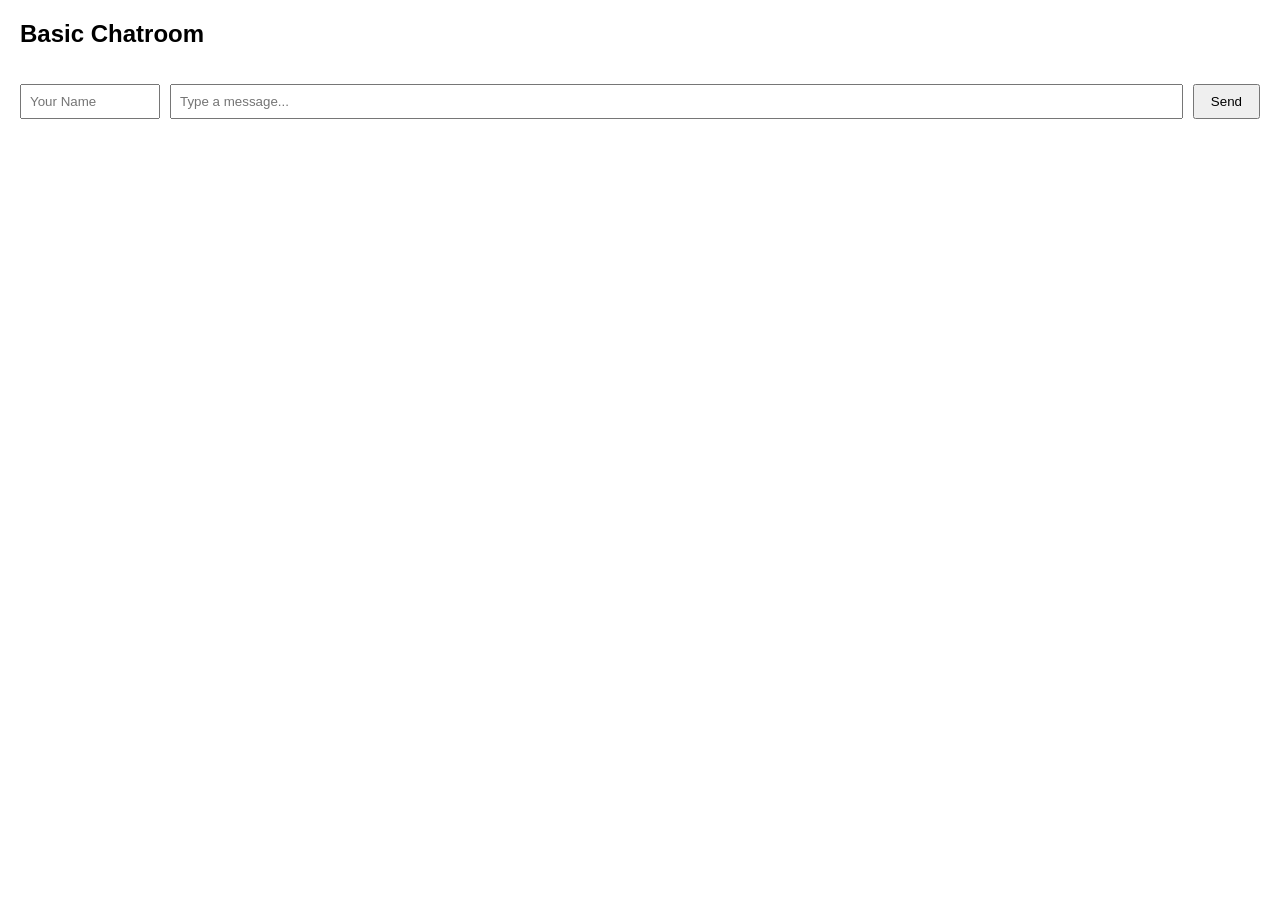
==== public/index.html @ 4e2cd9bb "Rename index.html to public/index.html" ====
<!DOCTYPE html>
<html lang="en">
<head>
  <meta charset="UTF-8">
  <title>Basic Chatroom</title>
  <style>
    body { font-family: Arial, sans-serif; margin: 20px; }
    #messages { list-style-type: none; padding: 0; max-height: 300px; overflow-y: auto; }
    #messages li { padding: 5px 10px; margin-bottom: 4px; background: #f4f4f4; border-radius: 4px; }
    form { display: flex; gap: 10px; margin-top: 10px; }
    input { padding: 8px; flex: 1; }
    button { padding: 8px 16px; cursor: pointer; }
  </style>
</head>
<body>
  <h2>Basic Chatroom</h2>
  <ul id="messages"></ul>

  <form id="chatForm">
    <input id="username" placeholder="Your Name" required style="max-width: 120px;" />
    <input id="messageInput" placeholder="Type a message..." autocomplete="off" required />
    <button type="submit">Send</button>
  </form>

  <script src="/socket.io/socket.io.js"></script>
  <script>
    const socket = io();
    const form = document.getElementById('chatForm');
    const messageInput = document.getElementById('messageInput');
    const username = document.getElementById('username');
    const messages = document.getElementById('messages');

    form.addEventListener('submit', (e) => {
      e.preventDefault();
      if (messageInput.value) {
        socket.emit('chat message', {
          user: username.value,
          text: messageInput.value
        });
        messageInput.value = '';
      }
    });

    socket.on('chat message', (data) => {
      const item = document.createElement('li');
      item.textContent = `${data.user}: ${data.text}`;
      messages.appendChild(item);
      messages.scrollTop = messages.scrollHeight;
    });
  </script>
</body>
</html>
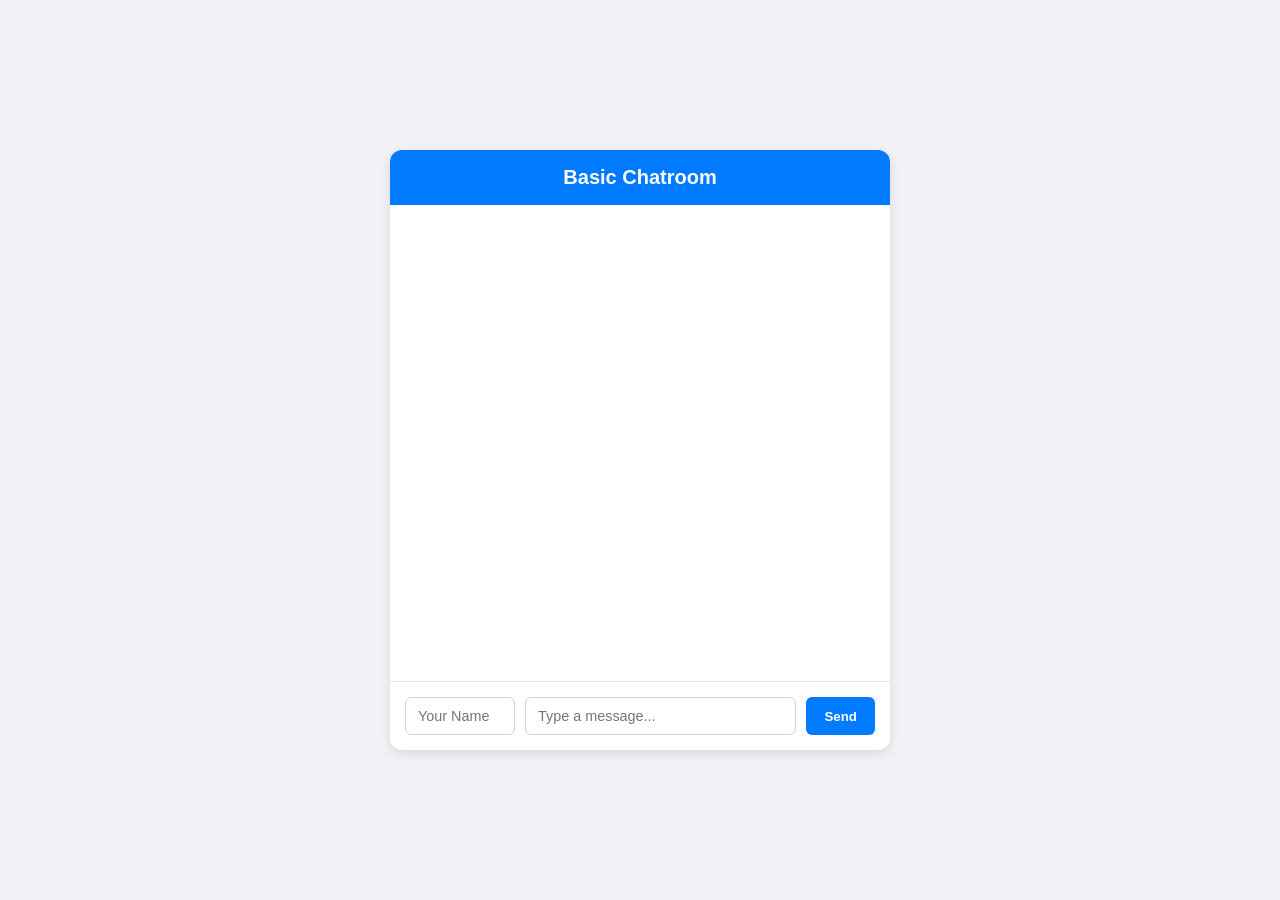
==== commit eb66c825: "Refactor chatroom HTML structure and styling Updated the chatroom layout and styles." ====
--- a/public/index.html
+++ b/public/index.html
@@ -2,25 +2,25 @@
 <html lang="en">
 <head>
   <meta charset="UTF-8">
+  <meta name="viewport" content="width=device-width, initial-scale=1.0">
   <title>Basic Chatroom</title>
-  <style>
-    body { font-family: Arial, sans-serif; margin: 20px; }
-    #messages { list-style-type: none; padding: 0; max-height: 300px; overflow-y: auto; }
-    #messages li { padding: 5px 10px; margin-bottom: 4px; background: #f4f4f4; border-radius: 4px; }
-    form { display: flex; gap: 10px; margin-top: 10px; }
-    input { padding: 8px; flex: 1; }
-    button { padding: 8px 16px; cursor: pointer; }
-  </style>
+  <link rel="stylesheet" href="style.css">
 </head>
 <body>
-  <h2>Basic Chatroom</h2>
-  <ul id="messages"></ul>
 
-  <form id="chatForm">
-    <input id="username" placeholder="Your Name" required style="max-width: 120px;" />
-    <input id="messageInput" placeholder="Type a message..." autocomplete="off" required />
-    <button type="submit">Send</button>
-  </form>
+  <div class="chat-container">
+    <div class="chat-header">
+      <h2>Basic Chatroom</h2>
+    </div>
+
+    <ul id="messages"></ul>
+
+    <form id="chatForm">
+      <input id="username" placeholder="Your Name" required />
+      <input id="messageInput" placeholder="Type a message..." autocomplete="off" required />
+      <button type="submit">Send</button>
+    </form>
+  </div>
 
   <script src="/socket.io/socket.io.js"></script>
   <script>
@@ -43,7 +43,7 @@
 
     socket.on('chat message', (data) => {
       const item = document.createElement('li');
-      item.textContent = `${data.user}: ${data.text}`;
+      item.innerHTML = `<strong>${data.user}</strong> ${data.text}`;
       messages.appendChild(item);
       messages.scrollTop = messages.scrollHeight;
     });
--- a/public/style.css
+++ b/public/style.css
@@ -0,0 +1,114 @@
+/* General Layout & Fonts */
+* {
+  box-sizing: border-box;
+  margin: 0;
+  padding: 0;
+}
+
+body {
+  font-family: -apple-system, BlinkMacSystemFont, "Segoe UI", Roboto, Helvetica, Arial, sans-serif;
+  background-color: #f0f2f5;
+  display: flex;
+  justify-content: center;
+  align-items: center;
+  height: 100vh;
+}
+
+/* Chat Container */
+.chat-container {
+  width: 100%;
+  max-width: 500px;
+  background-color: #ffffff;
+  border-radius: 12px;
+  box-shadow: 0 4px 12px rgba(0, 0, 0, 0.1);
+  overflow: hidden;
+  display: flex;
+  flex-direction: column;
+  height: 600px;
+}
+
+/* Header */
+.chat-header {
+  background-color: #007bff;
+  color: #ffffff;
+  padding: 16px 20px;
+  text-align: center;
+}
+
+.chat-header h2 {
+  font-size: 1.25rem;
+  font-weight: 600;
+}
+
+/* Message List */
+#messages {
+  list-style-type: none;
+  padding: 20px;
+  flex: 1;
+  overflow-y: auto;
+  display: flex;
+  flex-direction: column;
+  gap: 10px;
+}
+
+#messages li {
+  padding: 10px 14px;
+  background-color: #e9ecef;
+  border-radius: 8px;
+  max-width: 80%;
+  word-wrap: break-word;
+  line-height: 1.4;
+}
+
+#messages li strong {
+  color: #007bff;
+  display: block;
+  font-size: 0.85rem;
+  margin-bottom: 2px;
+}
+
+/* Form Controls */
+#chatForm {
+  display: flex;
+  padding: 15px;
+  gap: 10px;
+  background-color: #ffffff;
+  border-top: 1px solid #dee2e6;
+}
+
+#username {
+  width: 110px;
+  padding: 10px 12px;
+  border: 1px solid #ced4da;
+  border-radius: 6px;
+  font-size: 0.9rem;
+}
+
+#messageInput {
+  flex: 1;
+  padding: 10px 12px;
+  border: 1px solid #ced4da;
+  border-radius: 6px;
+  font-size: 0.9rem;
+}
+
+#username:focus,
+#messageInput:focus {
+  outline: none;
+  border-color: #007bff;
+}
+
+button {
+  padding: 10px 18px;
+  background-color: #007bff;
+  color: white;
+  border: none;
+  border-radius: 6px;
+  font-weight: 600;
+  cursor: pointer;
+  transition: background-color 0.2s ease;
+}
+
+button:hover {
+  background-color: #0056b3;
+}
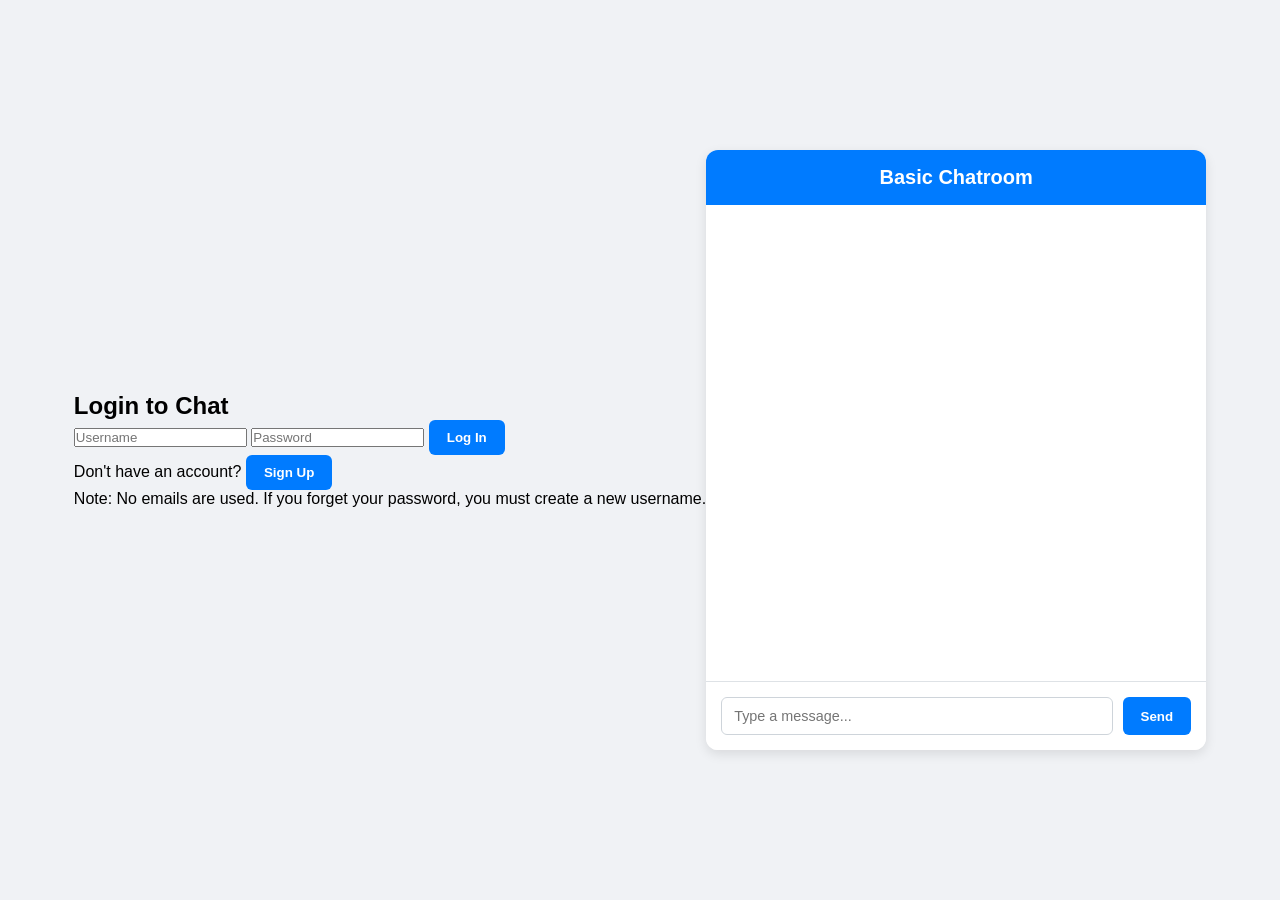
==== commit 76412d16: "Add authentication overlay for login and signup" ====
--- a/public/index.html
+++ b/public/index.html
@@ -8,15 +8,36 @@
 </head>
 <body>
 
+  <!-- Auth Overlay Window -->
+  <div id="authOverlay" class="auth-overlay">
+    <div class="auth-card">
+      <h2 id="authTitle">Login to Chat</h2>
+      <p id="authError" class="auth-error"></p>
+      
+      <form id="authForm">
+        <input id="authUsername" placeholder="Username" required autocomplete="off" />
+        <input id="authPassword" type="password" placeholder="Password" required />
+        <button type="submit" id="authSubmitBtn">Log In</button>
+      </form>
+
+      <div class="auth-toggle">
+        <span id="toggleText">Don't have an account?</span>
+        <button type="button" id="toggleAuthMode">Sign Up</button>
+      </div>
+      <p class="auth-note">Note: No emails are used. If you forget your password, you must create a new username.</p>
+    </div>
+  </div>
+
+  <!-- Main Chat Window -->
   <div class="chat-container">
     <div class="chat-header">
       <h2>Basic Chatroom</h2>
+      <span id="currentUserLabel"></span>
     </div>
 
     <ul id="messages"></ul>
 
     <form id="chatForm">
-      <input id="username" placeholder="Your Name" required />
       <input id="messageInput" placeholder="Type a message..." autocomplete="off" required />
       <button type="submit">Send</button>
     </form>
@@ -24,29 +45,94 @@
 
   <script src="/socket.io/socket.io.js"></script>
   <script>
-    const socket = io();
-    const form = document.getElementById('chatForm');
+    let socket;
+    let isRegisterMode = false;
+
+    const authOverlay = document.getElementById('authOverlay');
+    const authForm = document.getElementById('authForm');
+    const authTitle = document.getElementById('authTitle');
+    const authSubmitBtn = document.getElementById('authSubmitBtn');
+    const toggleAuthMode = document.getElementById('toggleAuthMode');
+    const toggleText = document.getElementById('toggleText');
+    const authError = document.getElementById('authError');
+    const currentUserLabel = document.getElementById('currentUserLabel');
+
+    const chatForm = document.getElementById('chatForm');
     const messageInput = document.getElementById('messageInput');
-    const username = document.getElementById('username');
     const messages = document.getElementById('messages');
 
-    form.addEventListener('submit', (e) => {
-      e.preventDefault();
-      if (messageInput.value) {
-        socket.emit('chat message', {
-          user: username.value,
-          text: messageInput.value
-        });
-        messageInput.value = '';
+    // Check if user is already logged in on load
+    fetch('/api/session')
+      .then(res => res.json())
+      .then(data => {
+        if (data.loggedIn) {
+          initChat(data.user.username);
+        }
+      });
+
+    // Toggle between Login and Register modes
+    toggleAuthMode.addEventListener('click', () => {
+      isRegisterMode = !isRegisterMode;
+      authError.textContent = '';
+      if (isRegisterMode) {
+        authTitle.textContent = 'Create an Account';
+        authSubmitBtn.textContent = 'Sign Up';
+        toggleText.textContent = 'Already have an account?';
+        toggleAuthMode.textContent = 'Log In';
+      } else {
+        authTitle.textContent = 'Login to Chat';
+        authSubmitBtn.textContent = 'Log In';
+        toggleText.textContent = "Don't have an account?";
+        toggleAuthMode.textContent = 'Sign Up';
       }
     });
 
-    socket.on('chat message', (data) => {
-      const item = document.createElement('li');
-      item.innerHTML = `<strong>${data.user}</strong> ${data.text}`;
-      messages.appendChild(item);
-      messages.scrollTop = messages.scrollHeight;
+    // Handle Authentication Form Submit
+    authForm.addEventListener('submit', async (e) => {
+      e.preventDefault();
+      authError.textContent = '';
+
+      const username = document.getElementById('authUsername').value;
+      const password = document.getElementById('authPassword').value;
+      const endpoint = isRegisterMode ? '/api/register' : '/api/login';
+
+      const res = await fetch(endpoint, {
+        method: 'POST',
+        headers: { 'Content-Type': 'application/json' },
+        body: JSON.stringify({ username, password })
+      });
+
+      const data = await res.json();
+
+      if (res.ok && data.success) {
+        initChat(data.username);
+      } else {
+        authError.textContent = data.error || 'Authentication failed';
+      }
     });
+
+    // Initialize Chat after successful login
+    function initChat(username) {
+      authOverlay.style.display = 'none';
+      currentUserLabel.textContent = `Logged in as: ${username}`;
+
+      socket = io();
+
+      chatForm.addEventListener('submit', (e) => {
+        e.preventDefault();
+        if (messageInput.value) {
+          socket.emit('chat message', { text: messageInput.value });
+          messageInput.value = '';
+        }
+      });
+
+      socket.on('chat message', (data) => {
+        const item = document.createElement('li');
+        item.innerHTML = `<strong>${data.user}</strong> ${data.text}`;
+        messages.appendChild(item);
+        messages.scrollTop = messages.scrollHeight;
+      });
+    }
   </script>
 </body>
 </html>
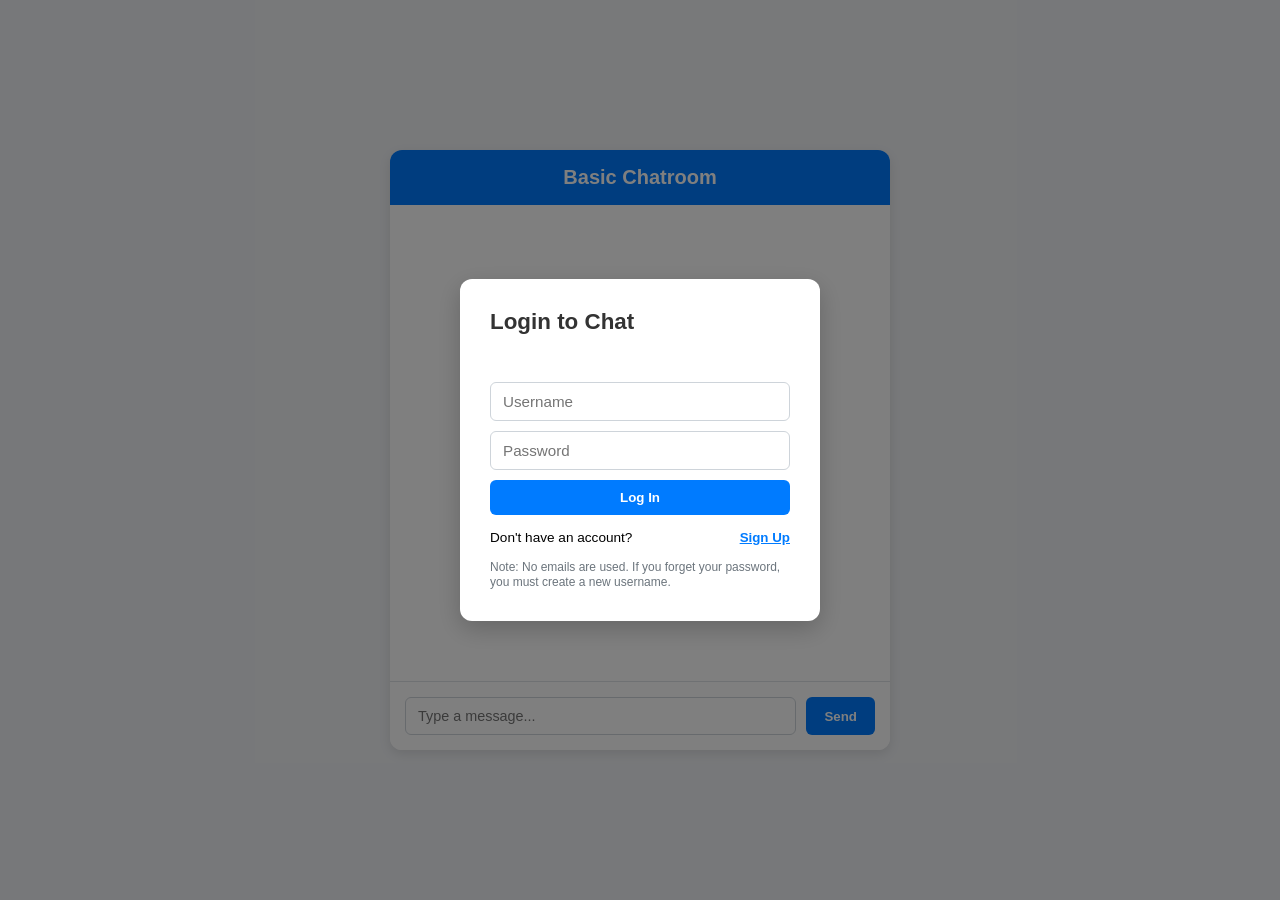
==== commit 3f55b921: "Implement message history loading in chat Added functionality to load message history from the last " ====
--- a/public/index.html
+++ b/public/index.html
@@ -116,6 +116,19 @@
       authOverlay.style.display = 'none';
       currentUserLabel.textContent = `Logged in as: ${username}`;
 
+      // Load message history from the last 30 days
+      fetch('/api/messages')
+        .then(res => res.json())
+        .then(history => {
+          messages.innerHTML = ''; // Clear existing list
+          history.forEach(msg => {
+            const item = document.createElement('li');
+            item.innerHTML = `<strong>${msg.username}</strong> ${msg.text}`;
+            messages.appendChild(item);
+          });
+          messages.scrollTop = messages.scrollHeight;
+        });
+
       socket = io();
 
       chatForm.addEventListener('submit', (e) => {
--- a/public/style.css
+++ b/public/style.css
@@ -112,3 +112,90 @@
 button:hover {
   background-color: #0056b3;
 }
+/* Authentication Overlay Styles */
+.auth-overlay {
+  position: fixed;
+  top: 0;
+  left: 0;
+  width: 100vw;
+  height: 100vh;
+  background-color: rgba(0, 0, 0, 0.5);
+  display: flex;
+  justify-content: center;
+  align-items: center;
+  z-index: 1000;
+}
+
+.auth-card {
+  background: #ffffff;
+  padding: 30px;
+  border-radius: 12px;
+  width: 100%;
+  max-width: 360px;
+  box-shadow: 0 8px 24px rgba(0, 0, 0, 0.2);
+  display: flex;
+  flex-direction: column;
+  gap: 15px;
+}
+
+.auth-card h2 {
+  font-size: 1.4rem;
+  color: #333;
+}
+
+.auth-card form {
+  display: flex;
+  flex-direction: column;
+  gap: 10px;
+}
+
+.auth-card input {
+  padding: 10px 12px;
+  border: 1px solid #ced4da;
+  border-radius: 6px;
+  font-size: 0.95rem;
+}
+
+.auth-card button[type="submit"] {
+  padding: 10px;
+  background-color: #007bff;
+  color: white;
+  border: none;
+  border-radius: 6px;
+  font-weight: 600;
+  cursor: pointer;
+}
+
+.auth-toggle {
+  display: flex;
+  align-items: center;
+  justify-content: space-between;
+  font-size: 0.85rem;
+}
+
+.auth-toggle button {
+  background: none;
+  border: none;
+  color: #007bff;
+  padding: 0;
+  font-weight: 600;
+  text-decoration: underline;
+  cursor: pointer;
+}
+
+.auth-error {
+  color: #dc3545;
+  font-size: 0.85rem;
+  min-height: 1.2em;
+}
+
+.auth-note {
+  font-size: 0.75rem;
+  color: #6c757d;
+  line-height: 1.3;
+}
+
+#currentUserLabel {
+  font-size: 0.85rem;
+  opacity: 0.9;
+}
